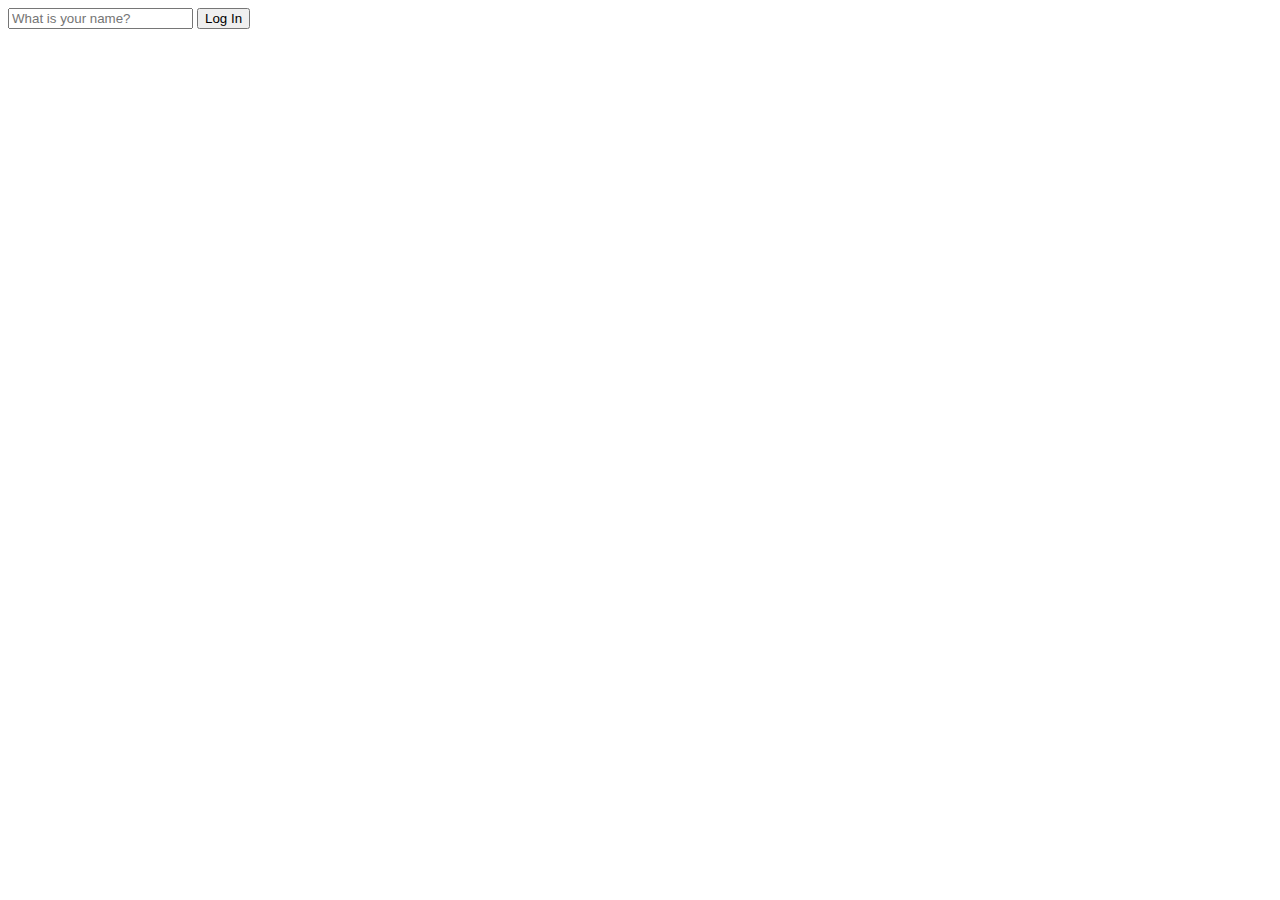
==== javascript/index.html @ 4160f6a1 "javascript_Form Submission" ====
<!DOCTYPE html>
<html lang="en">
  <head>
    <meta charset="UTF-8" />
    <meta http-equiv="X-UA-Compatible" content="IE=edge" />
    <meta name="viewport" content="width=device-width, initial-scale=1.0" />
    <link rel="stylesheet" href="style.css" />
    <title>Momentum App</title>
  </head>
  <body>
    <div id="login-form">
      <input type="text" placeholder="What is your name?" />
      <button>Log In</button>
    </div>
    <script src="app.js"></script>
  </body>
</html>
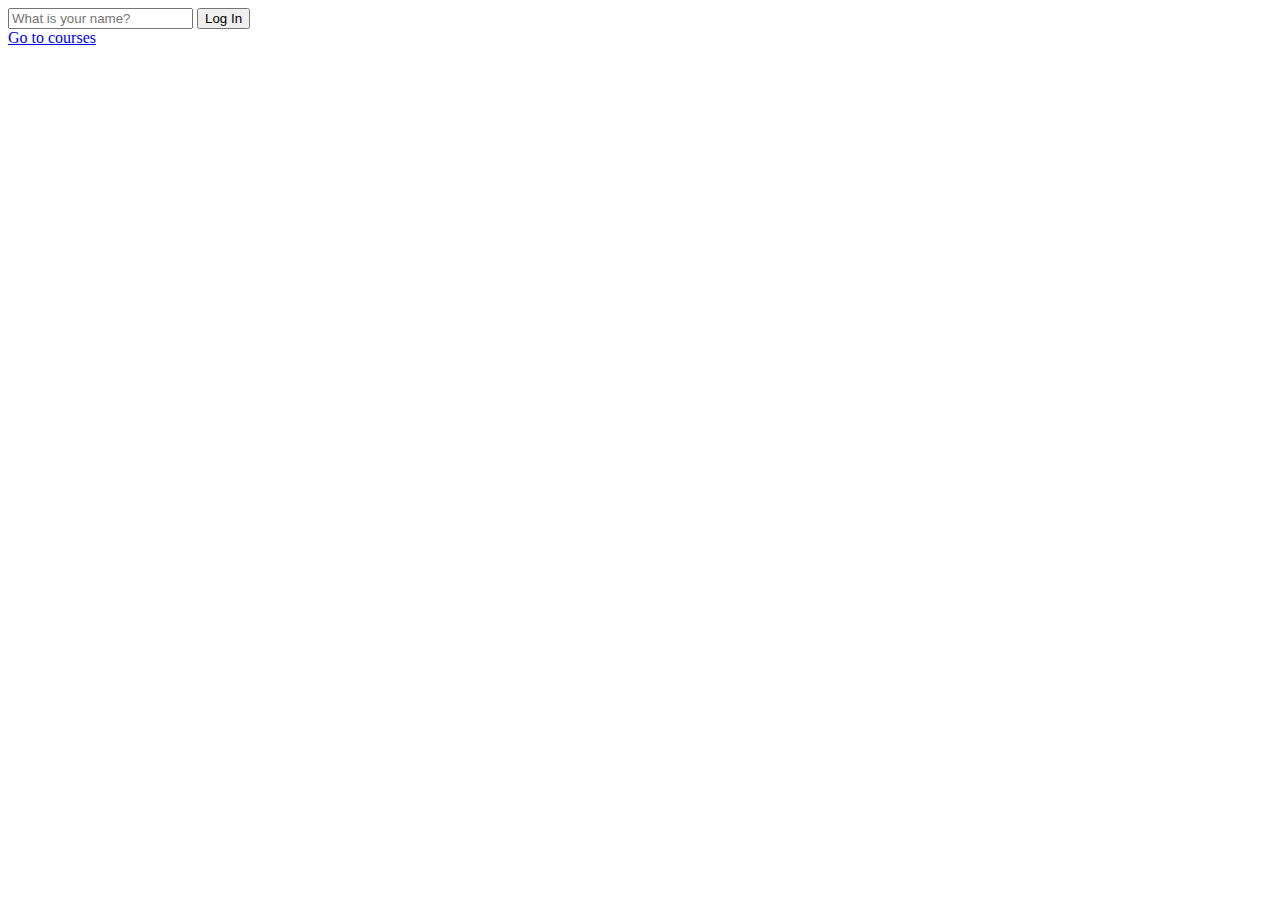
==== commit d1de64d6: "#4.3 Events part Two" ====
--- a/javascript/index.html
+++ b/javascript/index.html
@@ -8,10 +8,16 @@
     <title>Momentum App</title>
   </head>
   <body>
-    <div id="login-form">
-      <input type="text" placeholder="What is your name?" />
+    <form id="login-form">
+      <input
+        required
+        maxlength="15"
+        type="text"
+        placeholder="What is your name?"
+      />
       <button>Log In</button>
-    </div>
+    </form>
+    <a href="https://nomadcoders.co">Go to courses</a>
     <script src="app.js"></script>
   </body>
 </html>
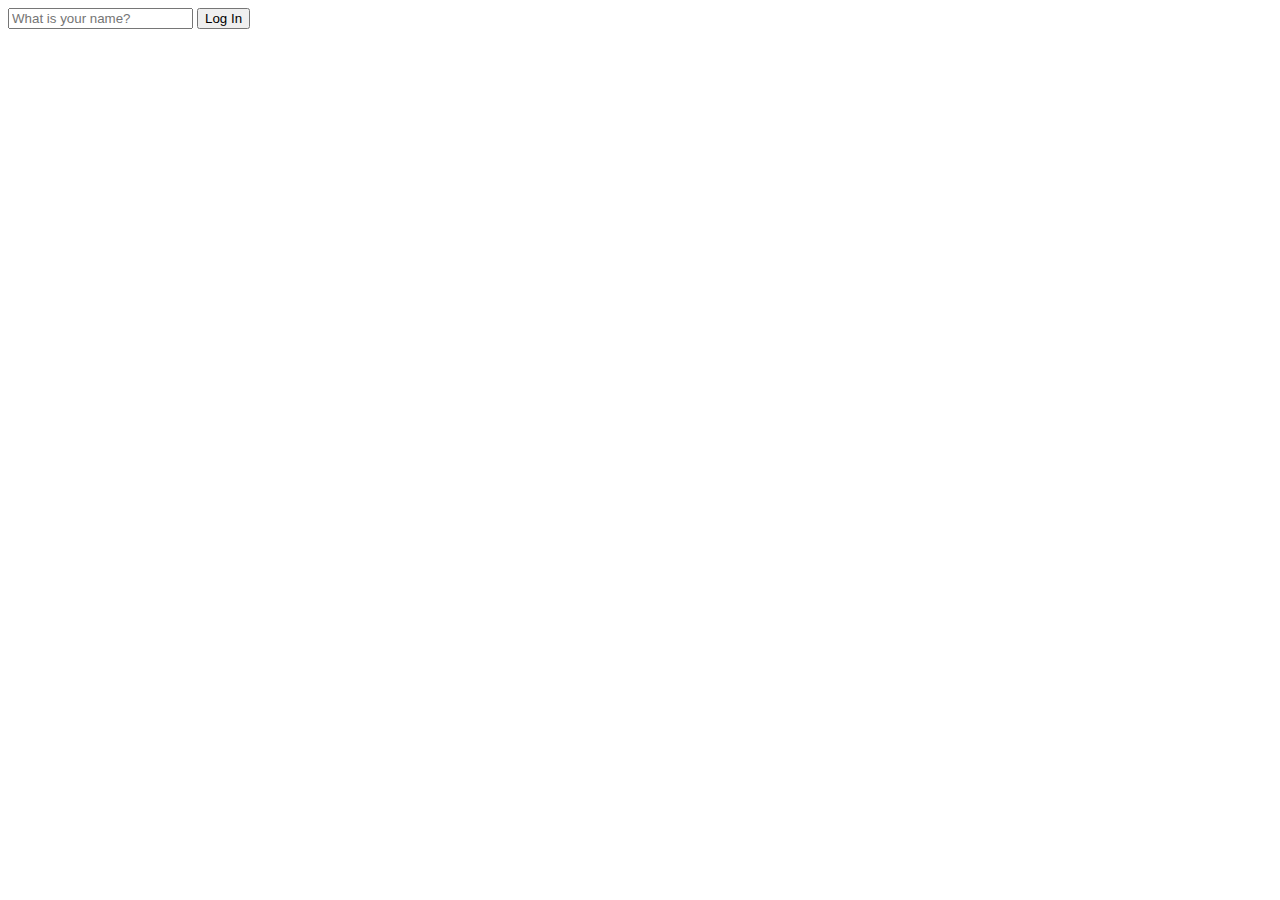
==== commit 6a79690b: "#4.4 Getting Username" ====
--- a/javascript/index.html
+++ b/javascript/index.html
@@ -17,7 +17,7 @@
       />
       <button>Log In</button>
     </form>
-    <a href="https://nomadcoders.co">Go to courses</a>
+    <h1 id="greeting" class="hidden"></h1>
     <script src="app.js"></script>
   </body>
 </html>
--- a/javascript/style.css
+++ b/javascript/style.css
@@ -0,0 +1,3 @@
+.hidden {
+  display: none;
+}
